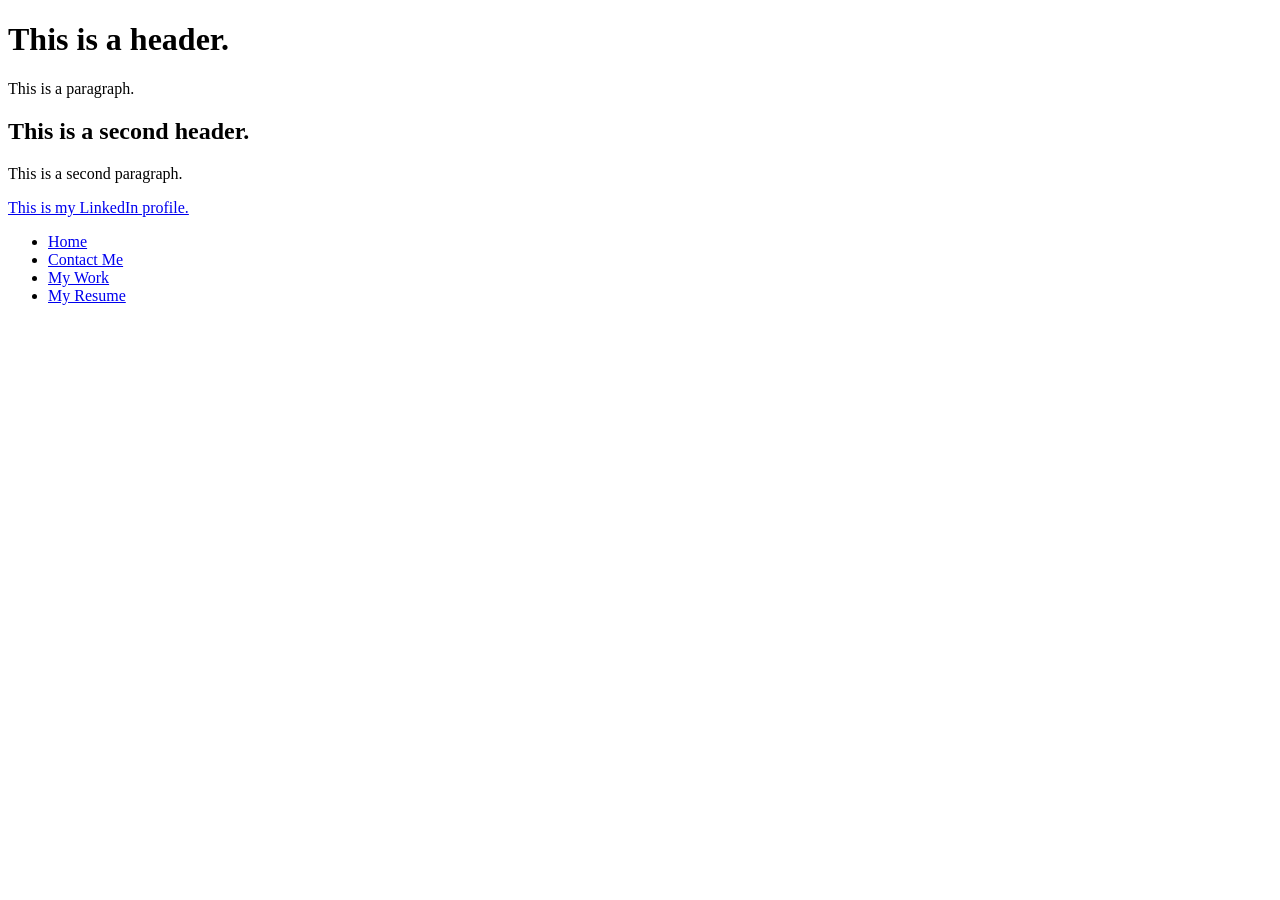
==== about.html @ 34ad03de "Added essentials" ====
<!DOCTYPE html>
<html lang="en">
    <head>
        <meta charset="UTF-8" />
        <meta name="viewport" content="width=device-width, initial-scale=1.0" />
        <title>About Me</title>
    </head>
    <body>
        <h1>This is a header.</h1>
        <p>This is a paragraph.</p>

        <h2>This is a second header. </h2>
        <p>This is a second paragraph.</p>
        <a href="https://www.linkedin.com/in/terrell-taylor-7a5866434/">This is my LinkedIn profile.</a>

        <nav>
            <ul>
                <li><a href="index.html">Home</li>
                <li><a href="contact.html">Contact Me</li>
                <li><a href="projects.html">My Work</li>
                <li><a href="resume.html">My Resume</li>
            </ul>
        </nav>
    </body>
</html>
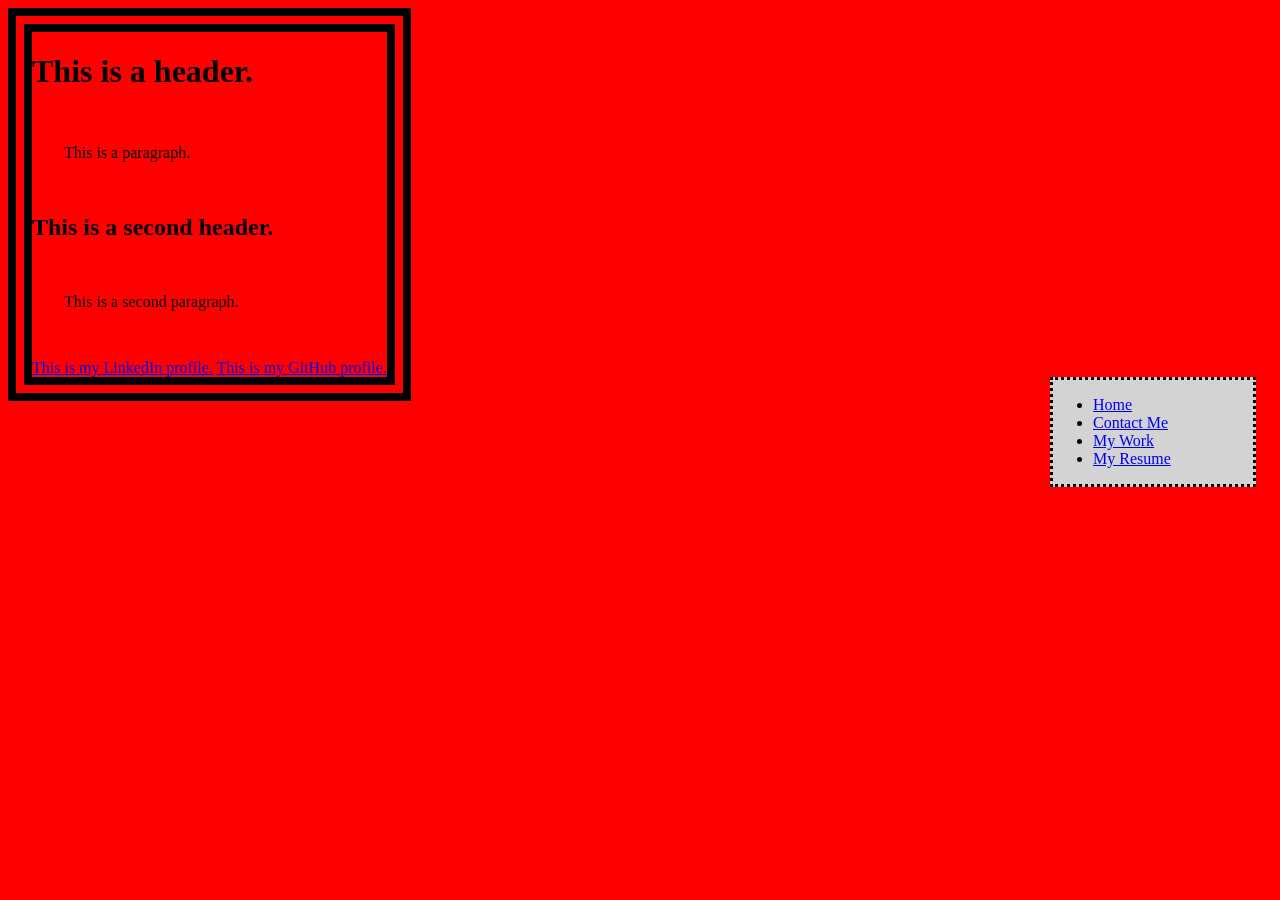
==== commit 2da8f322: "Updated all css files with index.css edits for consistency" ====
--- a/about.html
+++ b/about.html
@@ -1,4 +1,5 @@
 <!DOCTYPE html>
+<link rel="stylesheet" href="css/about.css">
 <html lang="en">
     <head>
         <meta charset="UTF-8" />
@@ -12,7 +13,10 @@
         <h2>This is a second header. </h2>
         <p>This is a second paragraph.</p>
         <a href="https://www.linkedin.com/in/terrell-taylor-7a5866434/">This is my LinkedIn profile.</a>
+        <a href="https://github.com/TerrellTaylor">This is my GitHub profile.</a>
+    </body>
 
+    <aside>
         <nav>
             <ul>
                 <li><a href="index.html">Home</li>
@@ -21,5 +25,5 @@
                 <li><a href="resume.html">My Resume</li>
             </ul>
         </nav>
-    </body>
+    </aside>
 </html>
--- a/css/about.css
+++ b/css/about.css
@@ -0,0 +1,42 @@
+* {
+    font-family: cursive;
+}
+
+body {
+    border: double, 24px;
+    background-color:red;
+    position: fixed;
+}
+
+header {
+    display: flexbox;
+    align-items: center;
+}
+
+header > h1, header > p {
+    text-align: center;
+}
+
+body > p {
+    padding: 32px;
+    max-width: fit-content;
+    max-height: fit-content;
+    text-align: center;
+}
+
+aside {
+    display: flex;
+    background-color: lightgray;
+    border: dotted;
+    position: fixed;
+    right: 24px;
+    width: 200px;
+    height: fit-content;
+}
+
+footer {
+    background-color: gray;
+    position: fixed;
+    bottom: 0px;
+    border: thin;
+}
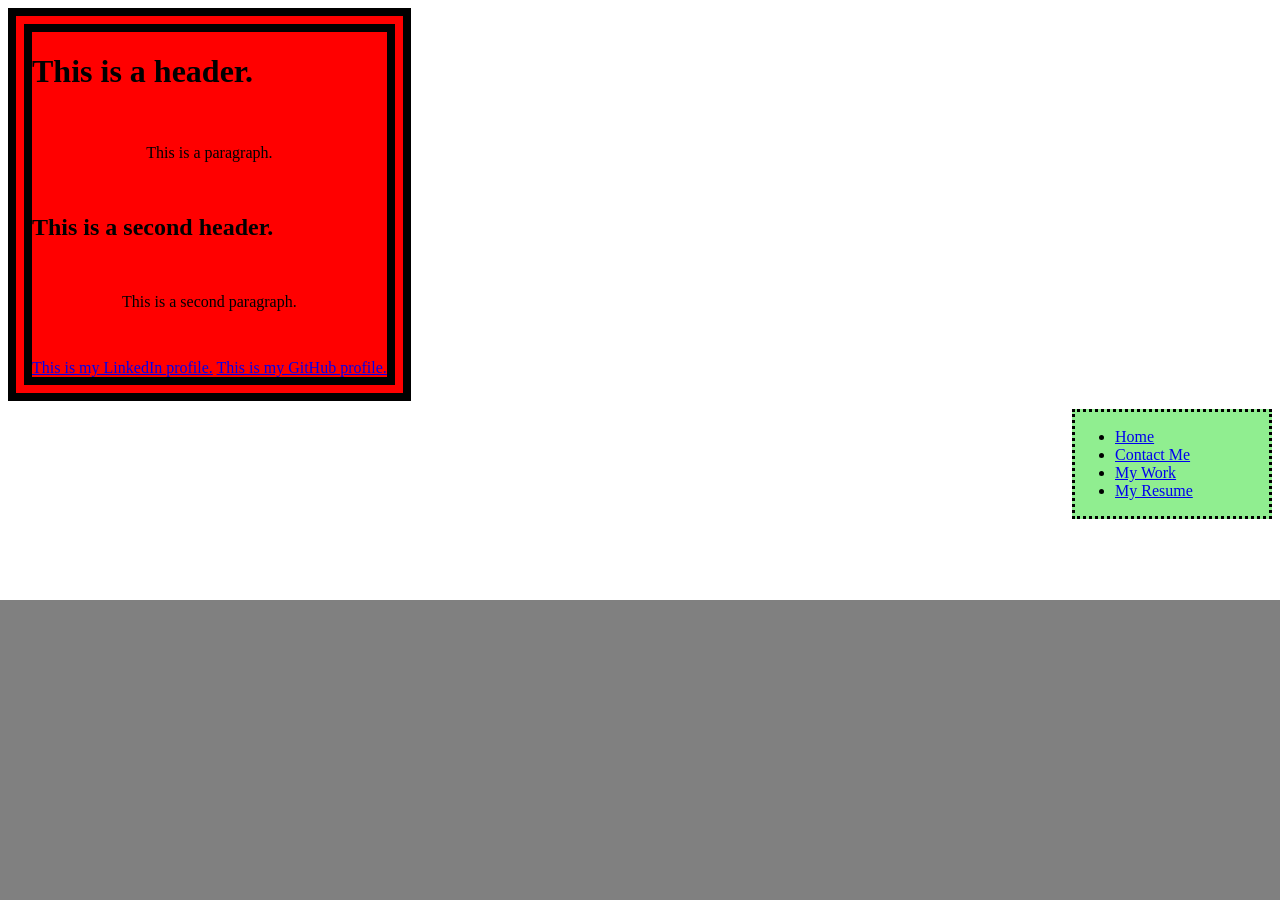
==== commit af522e5e: "Updated all css files and added empty footer to all htmls." ====
--- a/about.html
+++ b/about.html
@@ -26,4 +26,8 @@
             </ul>
         </nav>
     </aside>
+
+    <footer>
+        
+    </footer>
 </html>
--- a/css/about.css
+++ b/css/about.css
@@ -1,5 +1,10 @@
 * {
     font-family: cursive;
+    box-sizing: border-box;
+}
+
+html {
+    background-color: white;
 }
 
 body {
@@ -19,17 +24,17 @@
 
 body > p {
     padding: 32px;
-    max-width: fit-content;
-    max-height: fit-content;
     text-align: center;
 }
 
 aside {
-    display: flex;
-    background-color: lightgray;
+    display: grid;
+    flex-direction: column;
+    background-color: lightgreen;
     border: dotted;
+    margin-top: 32px;
     position: fixed;
-    right: 24px;
+    right: 8px;
     width: 200px;
     height: fit-content;
 }
@@ -37,6 +42,9 @@
 footer {
     background-color: gray;
     position: fixed;
+    left: 0px;
+    right: 0px;
     bottom: 0px;
+    top: 600px;
     border: thin;
 }
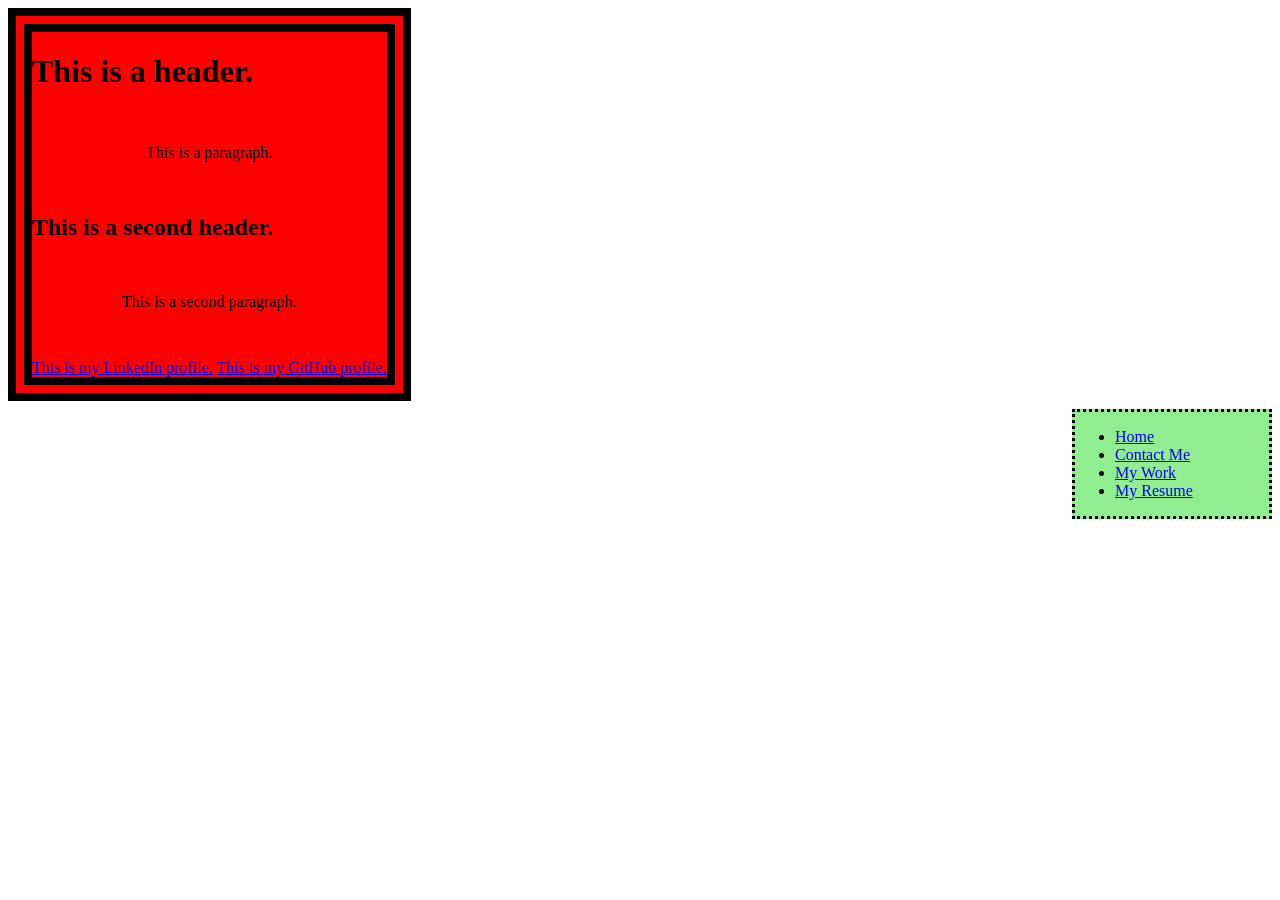
==== commit 98721388: "added first image for projects" ====
--- a/about.html
+++ b/about.html
@@ -26,8 +26,4 @@
             </ul>
         </nav>
     </aside>
-
-    <footer>
-        
-    </footer>
 </html>
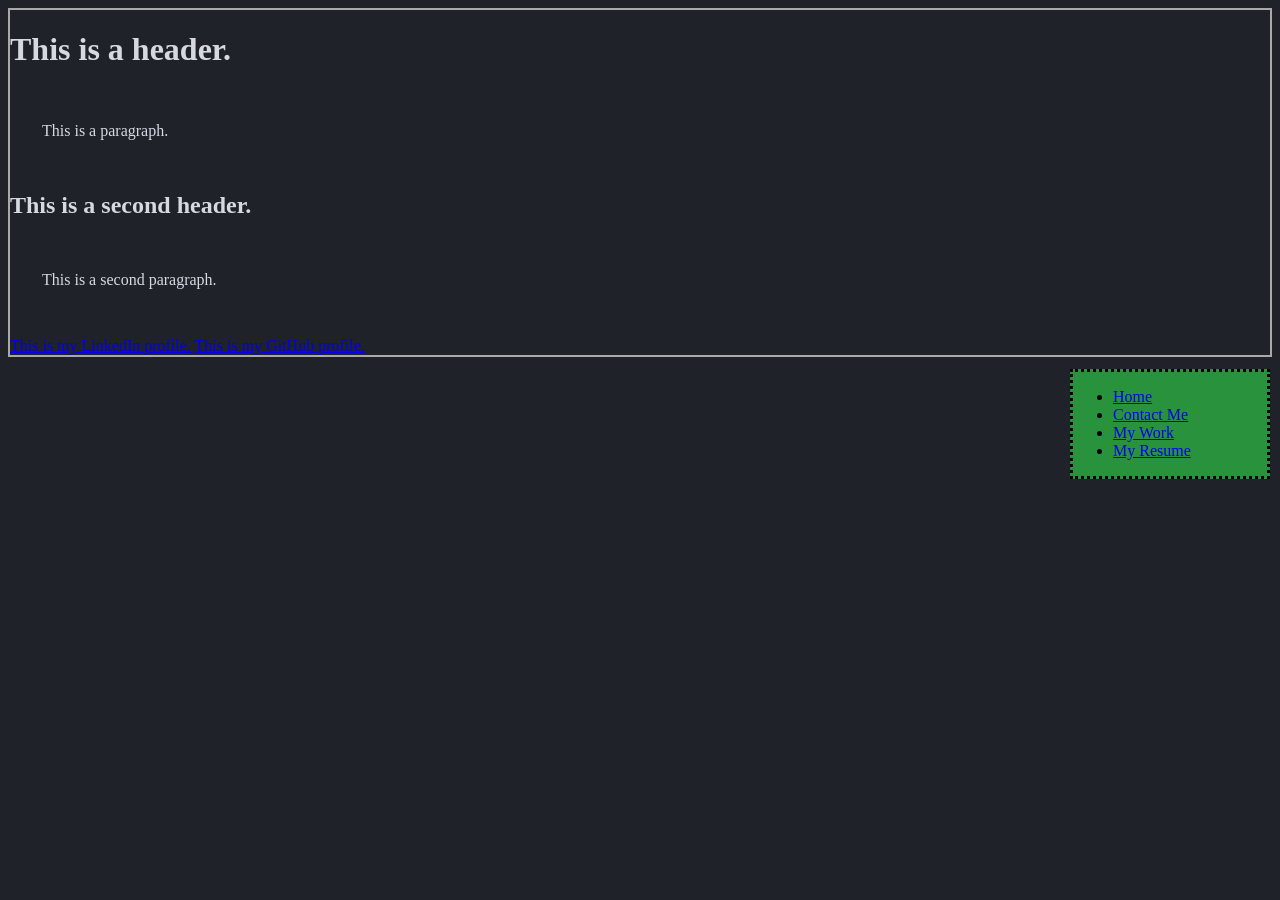
==== commit 1f72e9b5: "Set index.css for all htmls" ====
--- a/about.html
+++ b/about.html
@@ -1,5 +1,5 @@
 <!DOCTYPE html>
-<link rel="stylesheet" href="css/about.css">
+<link rel="stylesheet" href="css/index.css">
 <html lang="en">
     <head>
         <meta charset="UTF-8" />
--- a/css/index.css
+++ b/css/index.css
@@ -0,0 +1,71 @@
+* {
+    font-family: cursive;
+    box-sizing: border-box;
+    overflow-y: visible;
+    height: auto;
+}
+
+h1, h2, p {
+    color: #D7D9E1;
+}
+
+html {
+    background-color: #1F2228;
+}
+
+html, body {
+    overflow-y: visible;
+    height: auto;
+}
+
+body {
+    border: solid, 2px;
+    left: auto;
+    border-color: darkgray;
+}
+
+header {
+    display: flexbox;
+    align-items: center;
+}
+
+header > h1, header > p {
+    text-align: center;
+}
+
+body > p {
+    padding: 32px;
+    text-align: left;
+}
+
+div.project1, div.project2 {
+    text-align: center;
+}
+
+img {
+    max-width: 100%;
+    border: dotted, #D7D9E1;
+    color: #D7D9E1;
+}
+
+aside {
+    display: grid;
+    flex-direction: column;
+    background-color: #28923C;
+    border: dotted;
+    margin-top: 32px;
+    float: right;
+    right: 8px;
+    width: 200px;
+    height: fit-content;
+}
+
+footer {
+    background-color: gray;
+    position: fixed;
+    left: 0px;
+    right: 0px;
+    bottom: 0px;
+    top: 600px;
+    border: thin;
+}
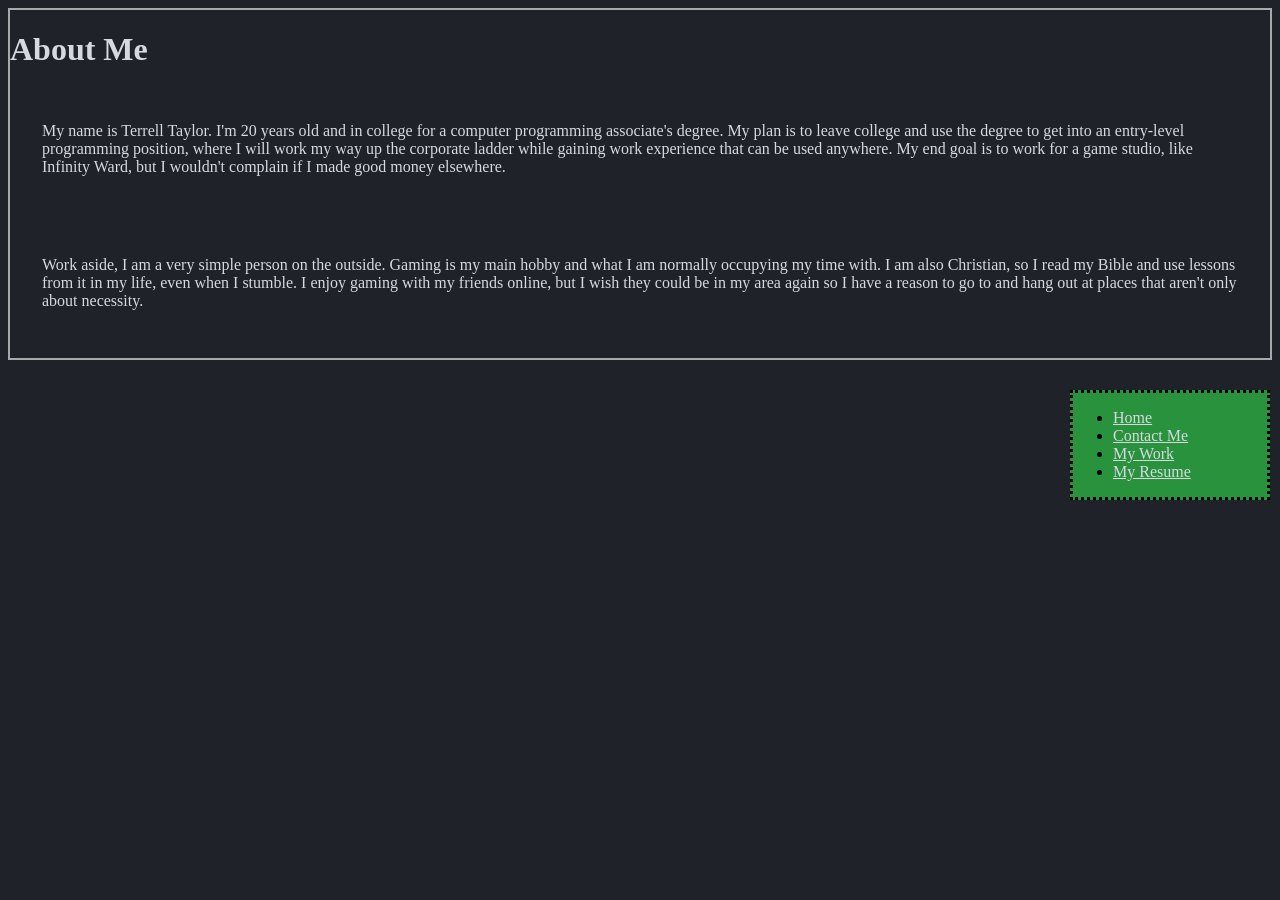
==== commit 203fa9fd: "Finished projects and about" ====
--- a/about.html
+++ b/about.html
@@ -7,13 +7,14 @@
         <title>About Me</title>
     </head>
     <body>
-        <h1>This is a header.</h1>
-        <p>This is a paragraph.</p>
-
-        <h2>This is a second header. </h2>
-        <p>This is a second paragraph.</p>
-        <a href="https://www.linkedin.com/in/terrell-taylor-7a5866434/">This is my LinkedIn profile.</a>
-        <a href="https://github.com/TerrellTaylor">This is my GitHub profile.</a>
+        <h1>About Me</h1>
+        <p>My name is Terrell Taylor. I'm 20 years old and in college for a computer programming associate's degree. My plan is to leave college and use the degree to get into an entry-level programming position, where 
+            I will work my way up the corporate ladder while gaining work experience that can be used anywhere. My end goal is to work for a game studio, like Infinity Ward, but I wouldn't complain if I made good money elsewhere.
+        </p>
+        
+        <p>Work aside, I am a very simple person on the outside. Gaming is my main hobby and what I am normally occupying my time with. I am also Christian, so I read my Bible and use lessons from it in my life, even when 
+            I stumble. I enjoy gaming with my friends online, but I wish they could be in my area again so I have a reason to go to and hang out at places that aren't only about necessity.
+        </p>
     </body>
 
     <aside>
--- a/css/index.css
+++ b/css/index.css
@@ -18,9 +18,12 @@
     height: auto;
 }
 
+a {
+    color: #4BA0FF;
+}
+
 body {
     border: solid, 2px;
-    left: auto;
     border-color: darkgray;
 }
 
@@ -48,6 +51,10 @@
     color: #D7D9E1;
 }
 
+aside > nav > ul > li > a {
+    color: #D7D9E1;
+}
+
 aside {
     display: grid;
     flex-direction: column;
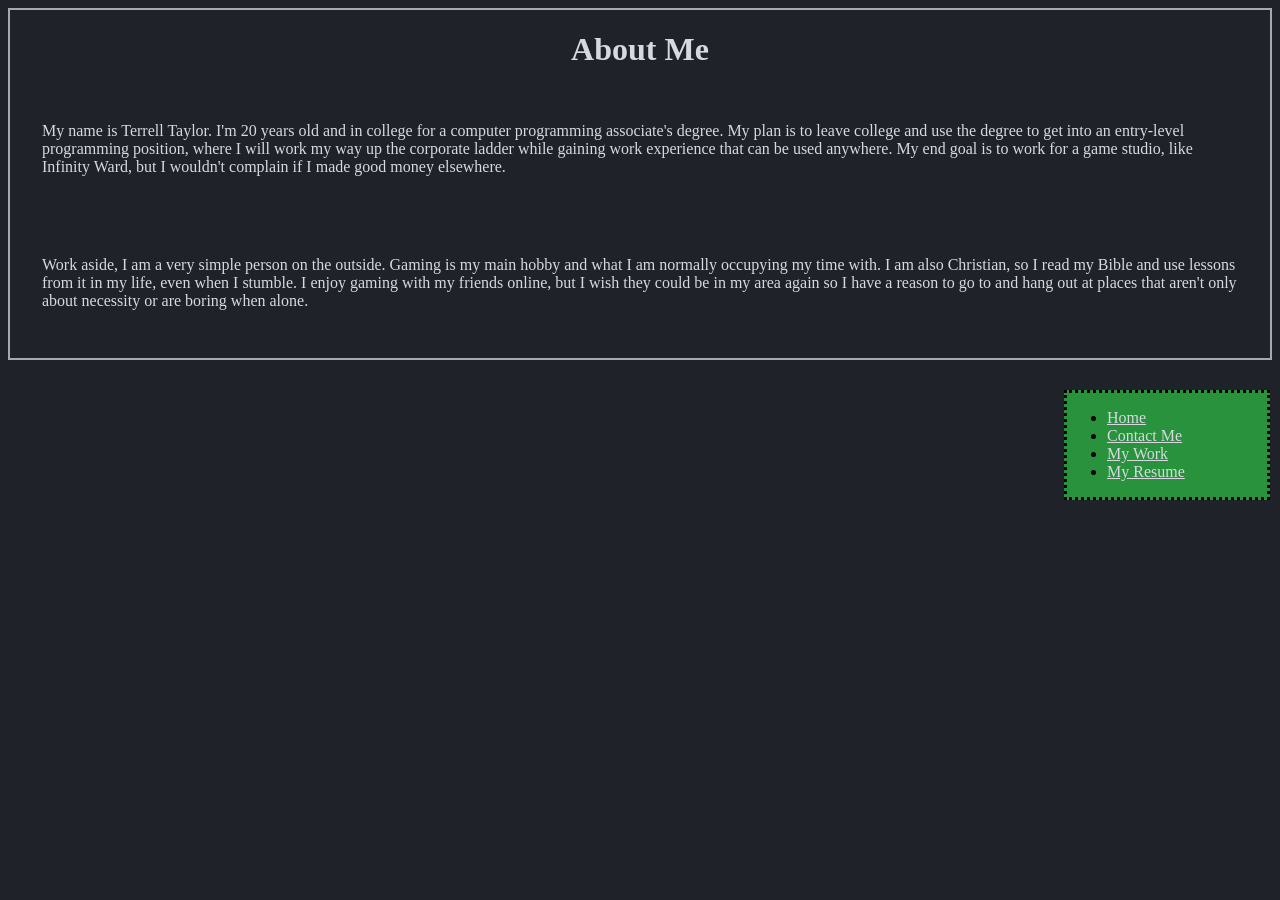
==== commit 4a7af908: "Updated structure for all htmls; fixed PDF hiding navigation" ====
--- a/about.html
+++ b/about.html
@@ -6,25 +6,28 @@
         <meta name="viewport" content="width=device-width, initial-scale=1.0" />
         <title>About Me</title>
     </head>
+
+    <header>
+        <h1>About Me</h1>
+    </header>
+
     <body>
-        <h1>About Me</h1>
         <p>My name is Terrell Taylor. I'm 20 years old and in college for a computer programming associate's degree. My plan is to leave college and use the degree to get into an entry-level programming position, where 
             I will work my way up the corporate ladder while gaining work experience that can be used anywhere. My end goal is to work for a game studio, like Infinity Ward, but I wouldn't complain if I made good money elsewhere.
         </p>
         
         <p>Work aside, I am a very simple person on the outside. Gaming is my main hobby and what I am normally occupying my time with. I am also Christian, so I read my Bible and use lessons from it in my life, even when 
-            I stumble. I enjoy gaming with my friends online, but I wish they could be in my area again so I have a reason to go to and hang out at places that aren't only about necessity.
+            I stumble. I enjoy gaming with my friends online, but I wish they could be in my area again so I have a reason to go to and hang out at places that aren't only about necessity or are boring when alone.
         </p>
+        <aside>
+            <nav>
+                <ul>
+                    <li><a href="index.html">Home</li>
+                    <li><a href="contact.html">Contact Me</li>
+                    <li><a href="projects.html">My Work</li>
+                    <li><a href="resume.html">My Resume</li>
+                </ul>
+            </nav>
+        </aside>
     </body>
-
-    <aside>
-        <nav>
-            <ul>
-                <li><a href="index.html">Home</li>
-                <li><a href="contact.html">Contact Me</li>
-                <li><a href="projects.html">My Work</li>
-                <li><a href="resume.html">My Resume</li>
-            </ul>
-        </nav>
-    </aside>
 </html>
--- a/css/index.css
+++ b/css/index.css
@@ -1,8 +1,5 @@
 * {
     font-family: cursive;
-    box-sizing: border-box;
-    overflow-y: visible;
-    height: auto;
 }
 
 h1, h2, p {
@@ -15,7 +12,6 @@
 
 html, body {
     overflow-y: visible;
-    height: auto;
 }
 
 a {
@@ -30,9 +26,6 @@
 header {
     display: flexbox;
     align-items: center;
-}
-
-header > h1, header > p {
     text-align: center;
 }
 
@@ -43,6 +36,20 @@
 
 div.project1, div.project2 {
     text-align: center;
+}
+
+section {
+    display: block;
+    left: auto;
+    float: left;
+    flex-direction: column;
+    max-width: fit-content;
+    max-height: fit-content;
+}
+
+iframe {
+    width: 1000px;
+    height: 2000px;
 }
 
 img {
@@ -57,11 +64,12 @@
 
 aside {
     display: grid;
+    float: right;
     flex-direction: column;
     background-color: #28923C;
+    position: sticky;
     border: dotted;
     margin-top: 32px;
-    float: right;
     right: 8px;
     width: 200px;
     height: fit-content;
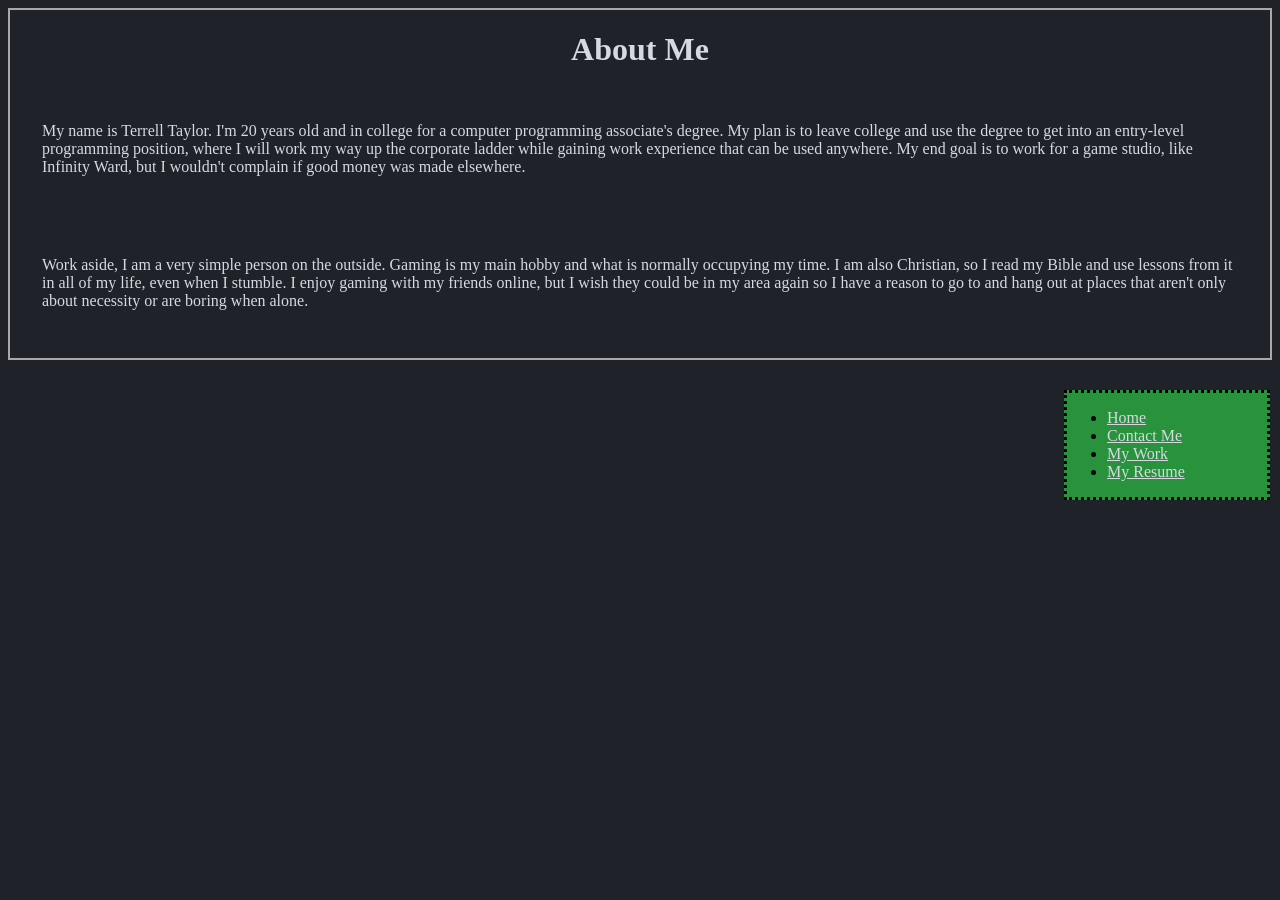
==== commit cebf8221: "Added contacts to contact.html; Updated text in about.html; Edited index" ====
--- a/about.html
+++ b/about.html
@@ -13,10 +13,10 @@
 
     <body>
         <p>My name is Terrell Taylor. I'm 20 years old and in college for a computer programming associate's degree. My plan is to leave college and use the degree to get into an entry-level programming position, where 
-            I will work my way up the corporate ladder while gaining work experience that can be used anywhere. My end goal is to work for a game studio, like Infinity Ward, but I wouldn't complain if I made good money elsewhere.
+            I will work my way up the corporate ladder while gaining work experience that can be used anywhere. My end goal is to work for a game studio, like Infinity Ward, but I wouldn't complain if good money was made elsewhere.
         </p>
         
-        <p>Work aside, I am a very simple person on the outside. Gaming is my main hobby and what I am normally occupying my time with. I am also Christian, so I read my Bible and use lessons from it in my life, even when 
+        <p>Work aside, I am a very simple person on the outside. Gaming is my main hobby and what is normally occupying my time. I am also Christian, so I read my Bible and use lessons from it in all of my life, even when 
             I stumble. I enjoy gaming with my friends online, but I wish they could be in my area again so I have a reason to go to and hang out at places that aren't only about necessity or are boring when alone.
         </p>
         <aside>
--- a/css/index.css
+++ b/css/index.css
@@ -2,7 +2,7 @@
     font-family: cursive;
 }
 
-h1, h2, p {
+h1, h2, h3, p {
     color: #D7D9E1;
 }
 
@@ -29,6 +29,14 @@
     text-align: center;
 }
 
+body > h2 {
+    padding: 16px;
+}
+
+body > h3 {
+    padding: 24px;
+}
+
 body > p {
     padding: 32px;
     text-align: left;
@@ -39,7 +47,7 @@
 }
 
 section {
-    display: block;
+    display: grid;
     left: auto;
     float: left;
     flex-direction: column;
